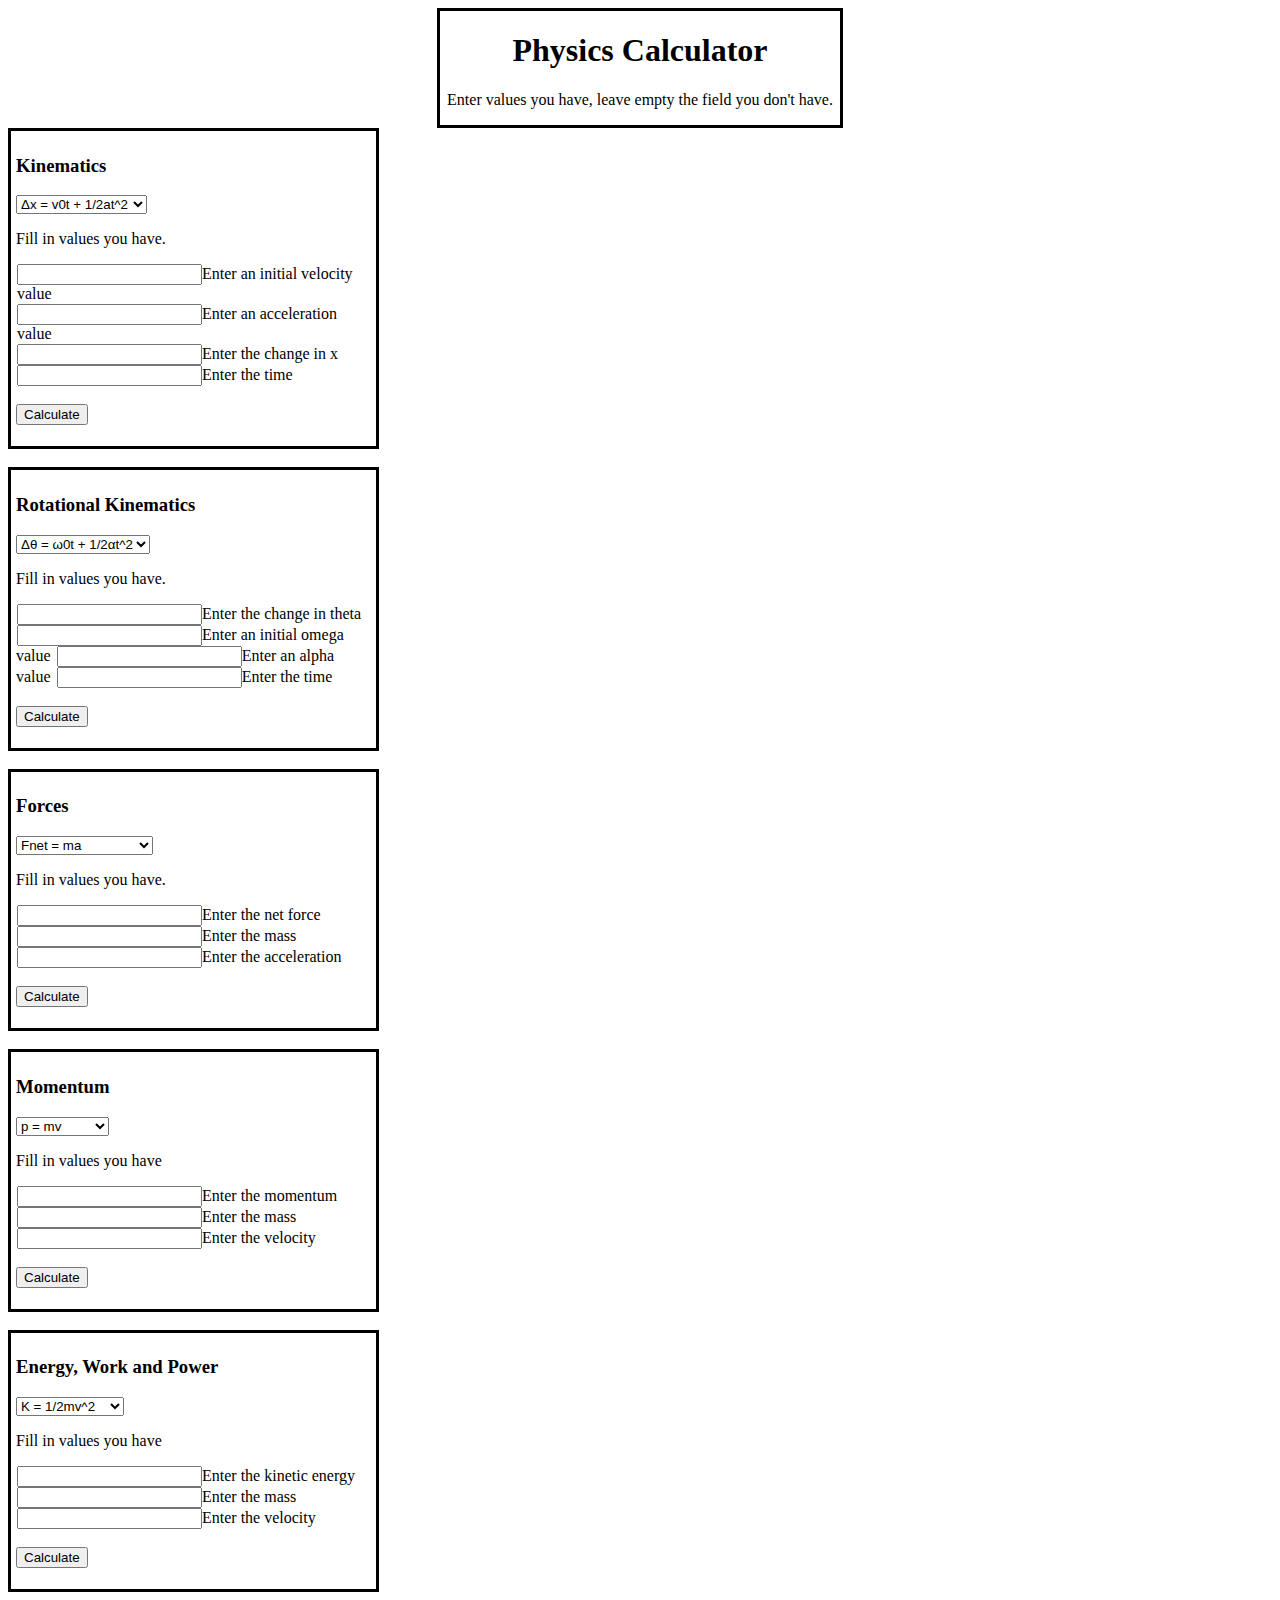
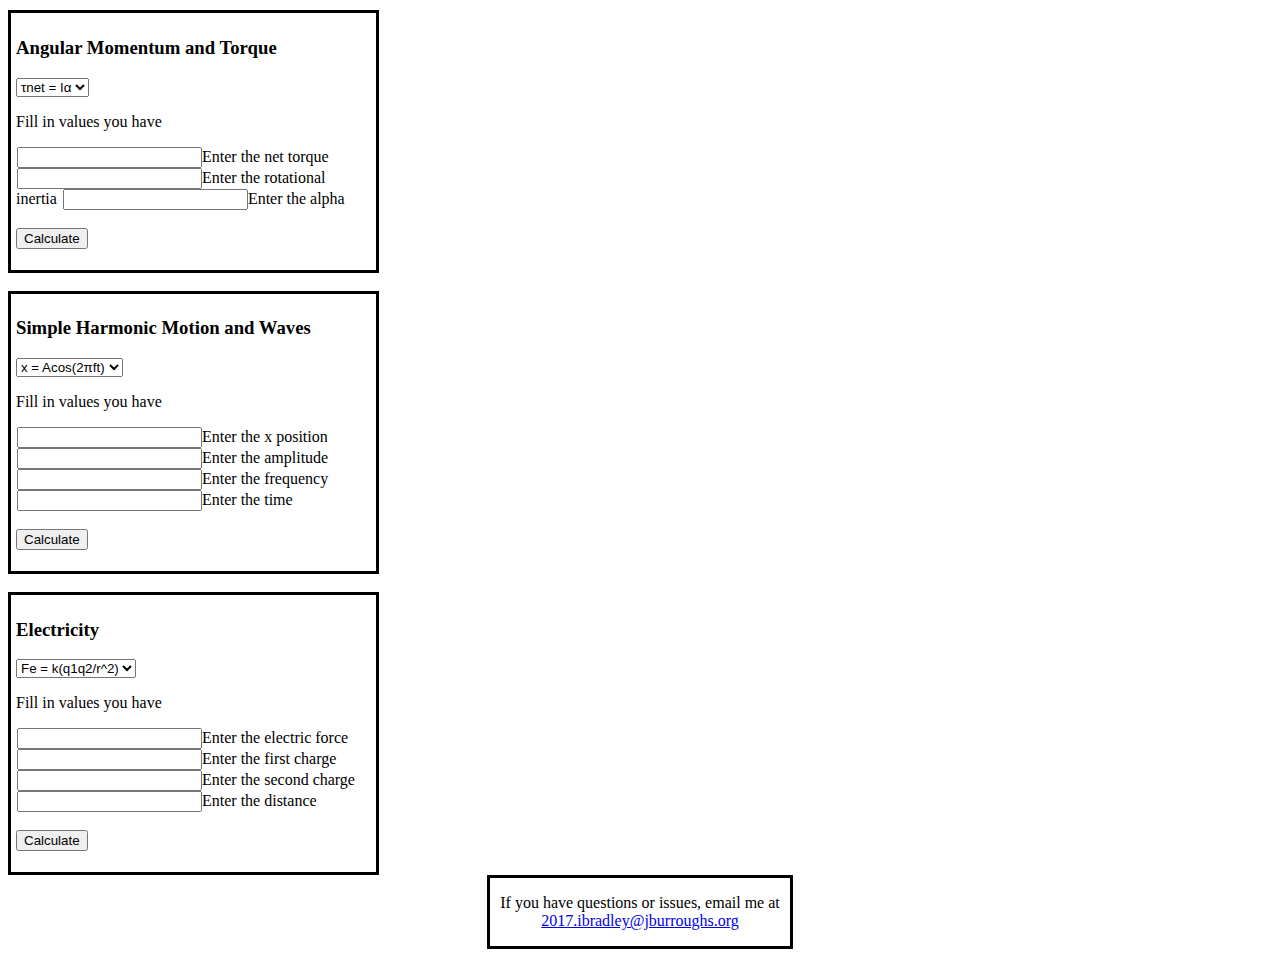
==== index.html @ 94522399 "Add files via upload" ====
<!doctype html>
<html>
<head>
<meta charset="UTF-8">
<title>Physics Calculator</title>
<script src = "calculations.js"></script>
<link rel="stylesheet" type="text/css" href="phystyle.css">
</head>
<body onLoad = "changeVisible(); changeRotVisible(); changeForceVisible(); changeMomVisible(); changeEnergyVisible(); changeTorVisible(); changeSimpleVisible(); changeElecVisible()">
<header>
<h1>Physics Calculator</h1>
<p>Enter values you have, leave empty the field you don't have.</p>
</header>
<div>
<h3>Kinematics</h3>
<select id = "select" onChange = "changeVisible()" >
	<option value = "kinone">&#916;x = v0t + 1/2at^2</option>
    <option value = "kintwo">v = v0 + at</option>
    <option value = "kinthree">v^2 = v0^2 + 2a&#916;x</option>
</select>
<p>Fill in values you have.</p>
<p class = "info" id = "velpara"><input id = "velocity"></input>Enter a final velocity value</p>
<p class = "info" id = "initvelpara"><input id = "initvelocity"></input>Enter an initial velocity value</p>
<p class = "info" id = "accelpara"><input id = "acceleration"></input>Enter an acceleration value</p>
<p class= "info" id = "delpara"><input id = "deltax"></input>Enter the change in x</p>
<p class = "info" id = "timepara"><input id = "time"></input>Enter the time</p>
<br>
<br>
<button onClick = "chooseFormula()" type = "button">Calculate</button>
<p id = "answer"></p>
</div>
<br>
<div>
<h3>Rotational Kinematics</h3>
<select id = "select2" onChange = "changeRotVisible()">
	<option value = "rotone">&#916;&#952; = &#969;0t + 1/2&#945;t^2</option>
	<option value = "rottwo">&#969; = &#969;0 + &#945;t</option>
	<option value = "rotthree">ac = v^2/r</option>
</select>
<p>Fill in values you have.</p>
<p class = "info" id = "thetapara"><input id = "deltatheta"></input>Enter the change in theta</p>
<p class = "info" id = "initomegapara"><input id = "initomega"></input>Enter an initial omega value</p>
<p class = "info" id = "omegapara"><input id = "omega"></input>Enter a final omega value</p>
<p class = "info" id = "alphapara"><input id = "alpha"></input>Enter an alpha value</p>
<p class = "info" id = "rottimepara"><input id = "rottime"></input>Enter the time</p>
<p class = "info" id = "rotvelpara"><input id = "rotvel"></input>Enter the velocity value</p>
<p class = "info" id = "centaccelpara"><input id = "centaccel"></input>Enter the acceleration</p>
<p class = "info" id = "radpara"><input id = "radius"></input>Enter the radius</p>
<br>
<br>
<button onClick = "chooseRotFormula()" type = "button">Calculate</button>
<p id = "rotanswer"></p>
</div>
<br>
<div>
<h3>Forces</h3>
<select id = "forceselect" onChange = "changeForceVisible()">
	<option value = "forceone">Fnet = ma</option>
	<option value = "forcetwo">Ff = &#956;Fn</option>
	<option value = "forcethree">Fg = mg</option>
	<option value = "forcefour">Fg = G(m1*m2)/r^2</option>
	<option value = "forcefive">Fs = kx</option>
</select>
<p>Fill in values you have.</p>
<p class = "info" id = "netforpara"><input id = "netforce"></input>Enter the net force</p>
<p class = "info" id = "masspara"><input id = "mass"></input>Enter the mass</p>
<p class = "info" id = "foraccelpara"><input id = "foraccel"></input>Enter the acceleration</p>
<p class = "info" id = "forcefricpara"><input id = "forcefric"></input>Enter the force of friction</p>
<p class = "info" id = "mupara"><input id = "mu"></input>Enter the coefficient of friction</p>
<p class = "info" id = "normforcepara"><input id = "normforce"></input>Enter the normal force</p>
<p class = "info" id = "gravforcepara"><input id = "gravforce"></input>Enter the force of gravity</p>
<p class = "info" id = "masstwopara"><input id = "masstwo"></input>Enter the second mass</p>
<p class = "info" id = "forceradpara"><input id = "forcerad"></input>Enter the radius</p>
<p class = "info" id = "forcesprpara"><input id = "forcespring"></input>Enter the spring force</p>
<p class = "info" id = "kpara"><input id = "k"></input>Enter the spring constant</p>
<p class = "info" id = "xstretchpara"><input id = "xstretch"></input>Enter the change in x</p>
<br>
<br>
<button type = "button" onClick = "chooseForceFormula()">Calculate</button>
<p id = "foranswer"></p>
</div>
<br>
<div>
<h3>Momentum</h3>
<select id = "momentselect" onChange = "changeMomVisible()">
	<option value = "momentumone">p = mv</option>
	<option value = "momentumtwo">&#916;p = Fnet&#916;t</option>
</select>
<p>Fill in values you have</p>
<p class = "info" id = "momentpara"><input id = "moment"></input>Enter the momentum</p>
<p class = "info" id = "mommasspara"><input id = "mommass"></input>Enter the mass</p>
<p class = "info" id = "momvelpara"><input id = "momvel"></input>Enter the velocity</p>
<p class = "info" id = "deltamomentpara"><input id = "deltamoment"></input>Enter the change in momentum</p>
<p class = "info" id = "momforcepara"><input id = "momforce"></input>Enter the net force</p>
<p class = "info" id = "momtimepara"><input id = "momtime"></input>Enter the time</p>
<br>
<br>
<button type = "button" onClick = "chooseMomFormula()">Calculate</button>
<p id = "momanswer"></p>
</div>
<br>
<div>
<h3>Energy, Work and Power</h3>
<select id = "energyselect" onChange = "changeEnergyVisible()">
	<option value = "energyone">K = 1/2mv^2</option>
	<option value = "energytwo">W = Fd</option>
	<option value = "energythree">P = &#916;E/&#916;t</option>
	<option value = "energyfour">K = 1/2I&#969;^2</option>
	<option value = "energyfive">Us = 1/2k&#916;x^2</option>
	<option value = "energysix">&#916;Ug = mg&#916;y</option>
</select>
<p>Fill in values you have</p>
<p class = "info" id = "kinenerpara"><input id = "kinener"></input>Enter the kinetic energy</p>
<p class = "info" id = "enermasspara"><input id = "enermass"></input>Enter the mass</p>
<p class = "info" id = "enervelpara"><input id = "enervel"></input>Enter the velocity</p>
<p class = "info" id = "workpara"><input id = "work"></input>Enter the work</p>
<p class = "info" id = "workforcepara"><input id = "workforce"></input>Enter the force</p>
<p class = "info" id = "distancepara"><input id = "distance"></input>Enter the distance</p>
<p class = "info" id = "powerpara"><input id = "power"></input>Enter the power</p>
<p class = "info" id = "enerchangepara"><input id = "enerchange"></input>Enter the change in energy</p>
<p class = "info" id = "enertimepara"><input id = "enertime"></input>Enter the time</p>
<p class = "info" id = "rotkinpara"><input id = "rotkin"></input>Enter the rotational kinetic energy</p>
<p class = "info" id = "rotinertpara"><input id = "rotinert"></input>Enter the rotational inertia</p>
<p class = "info" id = "eneromegapara"><input id = "eneromega"></input>Enter the omega</p>
<p class = "info" id = "enersprpara"><input id = "enerspr"></input>Enter the energy of the spring</p>
<p class = "info" id = "enerkpara"><input id = "enerk"></input>Enter the k value</p>
<p class = "info" id = "enerstretchpara"><input id = "enerstretch"></input>Enter the spring stretch</p>
<p class = "info" id = "gravenerpara"><input id = "gravener"></input>Enter the gravitional energy</p>
<p class = "info" id = "heightpara"><input id = "height"></input>Enter the height</p>
<br>
<br>
<button type = "button" onClick = "chooseEnerFormula()">Calculate</button>
<p id = "eneranswer"></p>
</div>
<br>
<div>
<h3>Angular Momentum and Torque</h3>
<select id = "torselect" onChange = "changeTorVisible()">
	<option value = "torone">&#964;net = I&#945;</option>
    <option value = "tortwo">&#964; = rF</option>
    <option value = "torthree">L = I&#969;</option>
    <option value = "torfour">&#916;L = &#964;&#916;t</option>
</select>
<p>Fill in values you have</p>
<p class ="info" id = "tnetpara"><input id = "tnet"></input>Enter the net torque</p>
<p class = "info" id = "inertiapara"><input id = "inertia"></input>Enter the rotational inertia</p>
<p class = "info" id = "alppara"><input id = "alp"></input>Enter the alpha</p>
<p class = "info" id = "tpara"><input id = "t"></input>Enter the torque</p>
<p class = "info" id = "tradpara"><input id = "trad"></input>Enter the radius</p>
<p class = "info" id = "tforcepara"><input id = "tforce"></input>Enter the force</p>
<p class = "info" id = "angmompara"><input id = "angmom"></input>Enter the angular momentum</p>
<p class = "info" id = "momomegapara"><input id = "momomega"></input>Enter the omega</p>
<p class = "info" id = "delangmompara"><input id = "delangmom"></input>Enter angular momentum change</p>
<p class = "info" id = "angmomtimepara"><input id = "angmomtime"></input>Enter the time</p>
<br>
<br>
<button type = "button" onClick = "chooseTorFormula()">Calculate</button>
<p id = "toranswer"></p>
</div>
<br>
<div>
<h3>Simple Harmonic Motion and Waves</h3>
<select id = "simpleselect" onChange = "changeSimpleVisible()">
	<option value = "simpleone">x = Acos(2&#960;ft)</option>
	<option value = "simpletwo">Ts = 2&#960;&radic;(m/k)</option>
	<option value = "simplethree">Tp = 2&#960;&radic;(l/g)</option>
	<option value = "simplefour">&#955; = v/f</option>
</select>
<p>Fill in values you have</p>
<p class = "info" id = "pospara"><input id = "pos"></input>Enter the x position</p>
<p class = "info" id = "amplitudepara"><input id = "amplitude"></input>Enter the amplitude</p>
<p class = "info" id = "freqpara"><input id = "freq"></input>Enter the frequency</p>
<p class = "info" id = "simpletimepara"><input id = "simpletime"></input>Enter the time</p>
<p class = "info" id = "sprperiodpara"><input id = "sprperiod"></input>Enter the spring period</p>
<p class = "info" id = "simplemasspara"><input id = "simplemass"></input>Enter the mass</p>
<p class = "info" id = "simplekpara"><input id = "simplek"></input>Enter the k value</p>
<p class = "info" id = "penperiodpara"><input id = "penperiod"></input>Enter the pendulum period</p>
<p class = "info" id = "lengthpara"><input id = "length"></input>Enter the length</p>
<p class = "info" id = "gravitypara"><input id = "gravity"></input>Enter the gravity</p>
<p class = "info" id = "wavelengthpara"><input id = "wavelength"></input>Enter the wavelength</p>
<p class = "info" id = "wavevelocitypara"><input id = "wavevelocity"></input>Enter the velocity</p>
<br>
<br>
<button type = "button" onClick = "chooseSimpleFormula()">Calculate</button>
<p id = "simpleanswer"></p>
</div>	
<br>
<div>
<h3>Electricity</h3>
<select id = "elecselect" onChange = "changeElecVisible()">
	<option value = "elecone">Fe = k(q1q2/r^2)</option>
    <option value = "electwo">I = &#916;q/&#916;t</option>
    <option value = "electhree">R = &#961;l/A</option>
    <option value = "elecfour">I = &#916;V/R</option>
    <option value = "elecfive">P = I&#916;V</option>
</select>
<p>Fill in values you have</p>
<p class = "info" id = "elecforcepara"><input id = "elecforce"></input>Enter the electric force</p>
<p class = "info" id = "chargeonepara"><input id = "chargeone"></input>Enter the first charge</p>
<p class = "info" id = "chargetwopara"><input id = "chargetwo"></input>Enter the second charge</p>
<p class = "info" id = "elecradpara"><input id = "elecrad"></input>Enter the distance</p>
<p class = "info" id = "ampspara"><input id = "amps"></input>Enter the current</p>
<p class = "info" id = "deltachargepara"><input id = "deltacharge"></input>Enter the change in charge</p>
<p class = "info" id = "electimepara"><input id = "electime"></input>Enter the time</p>
<p class = "info" id = "resistancepara"><input id = "resistance"></input>Enter the resistance</p>
<p class = "info" id = "rowpara"><input id = "row"></input>Enter the resistivity</p>
<p class = "info" id = "eleclengthpara"><input id = "eleclength"></input>Enter the length</p>
<p class = "info" id = "areapara"><input id = "area"></input>Enter the area</p>
<p class = "info" id = "voltagepara"><input id = "voltage"></input>Enter the voltage</p>
<p class = "info" id = "elecpowerpara"><input id = "elecpower"></input>Enter the power</p>
<br>
<br>
<button type = "button" onClick = "chooseElecFormula()">Calculate</button>
<p id = "elecanswer"></p>
</div>
<footer>
<p>If you have questions or issues, email me at <a href = "mailto:2017.ibradley@jburroughs.org">2017.ibradley@jburroughs.org</a></p>
</footer>
</body>
</html>
---- phystyle.css ----
@charset "UTF-8";
/* CSS Document */
.info{
	margin: 1px;	
}
div{
	border:solid;
	padding:5px;
	width:355px;

}
header{
	margin-left:auto;
	margin-right:auto;
	display:block;
	text-align:center;
	width:400px;
	border:solid;
		
}
footer{
	margin-left:auto;
	margin-right:auto;
	display:block;
	border:solid;
	text-align:center;
	width:300px;	
}
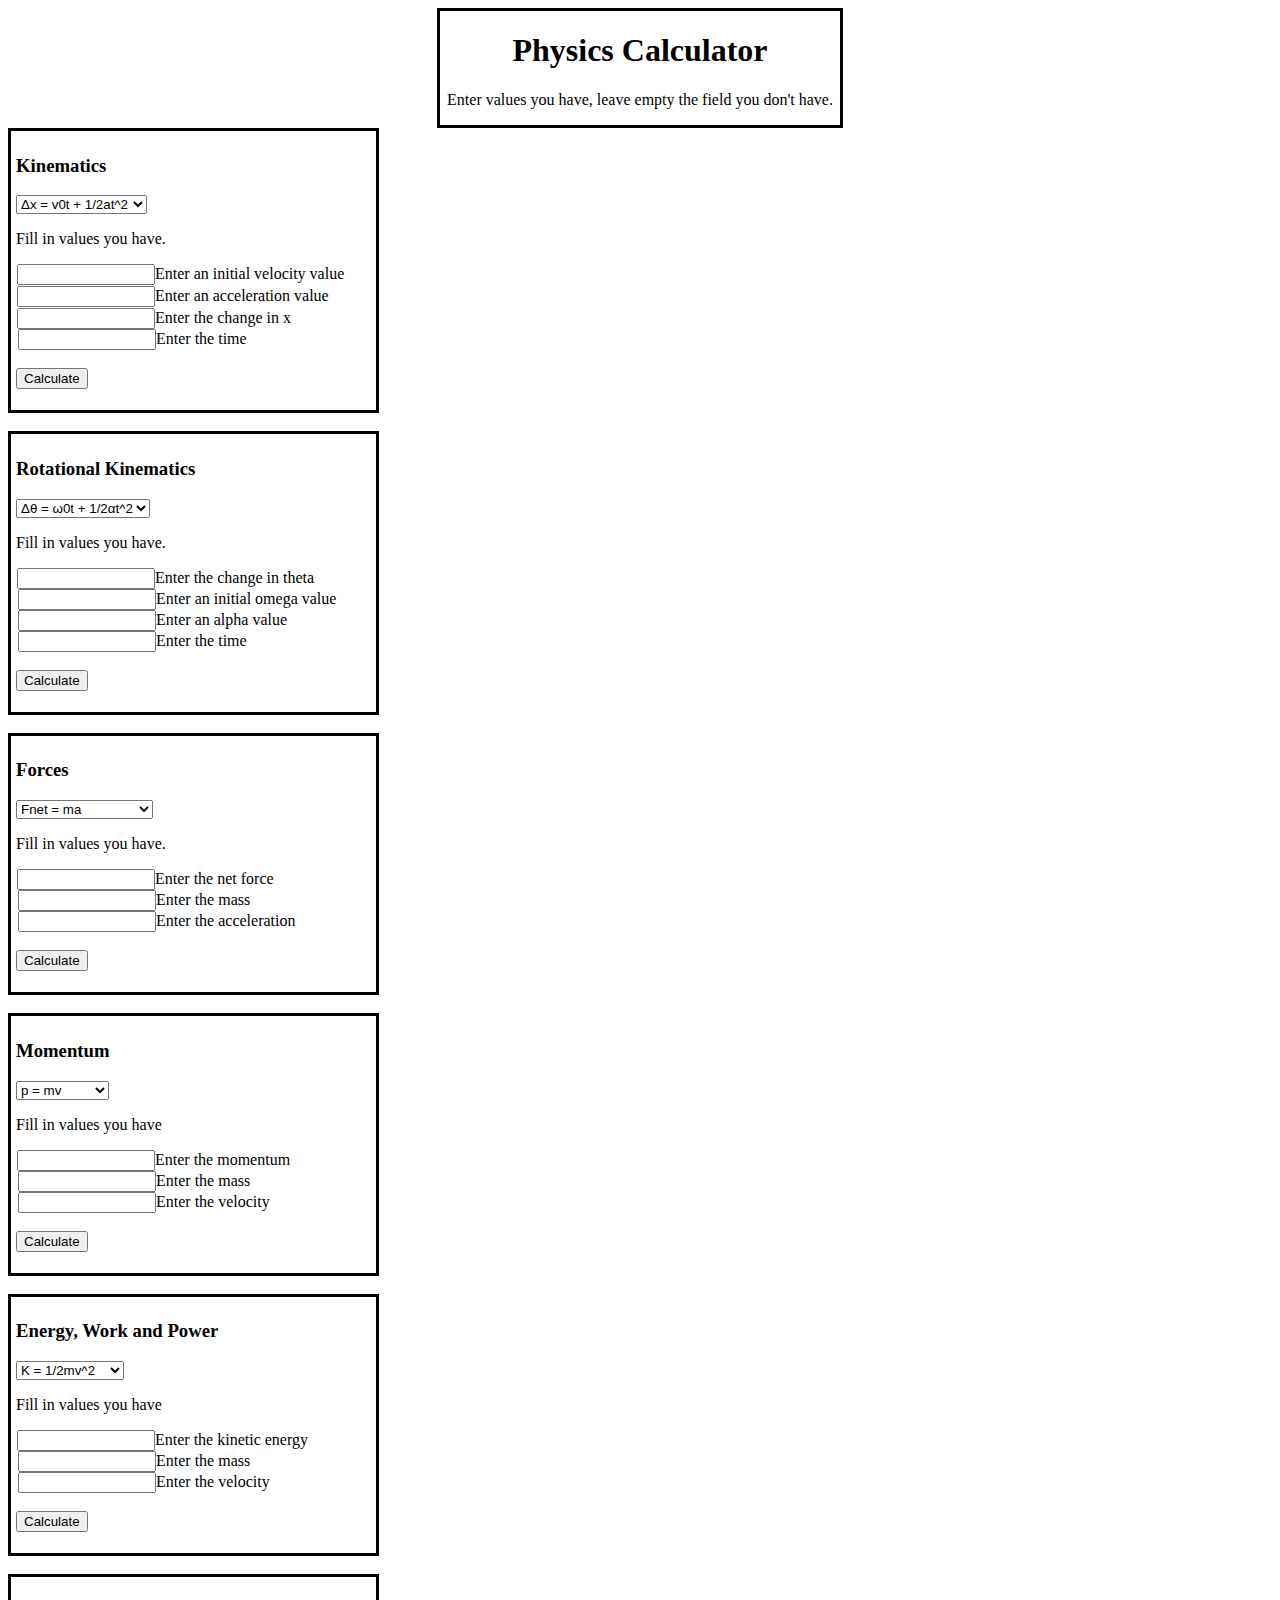
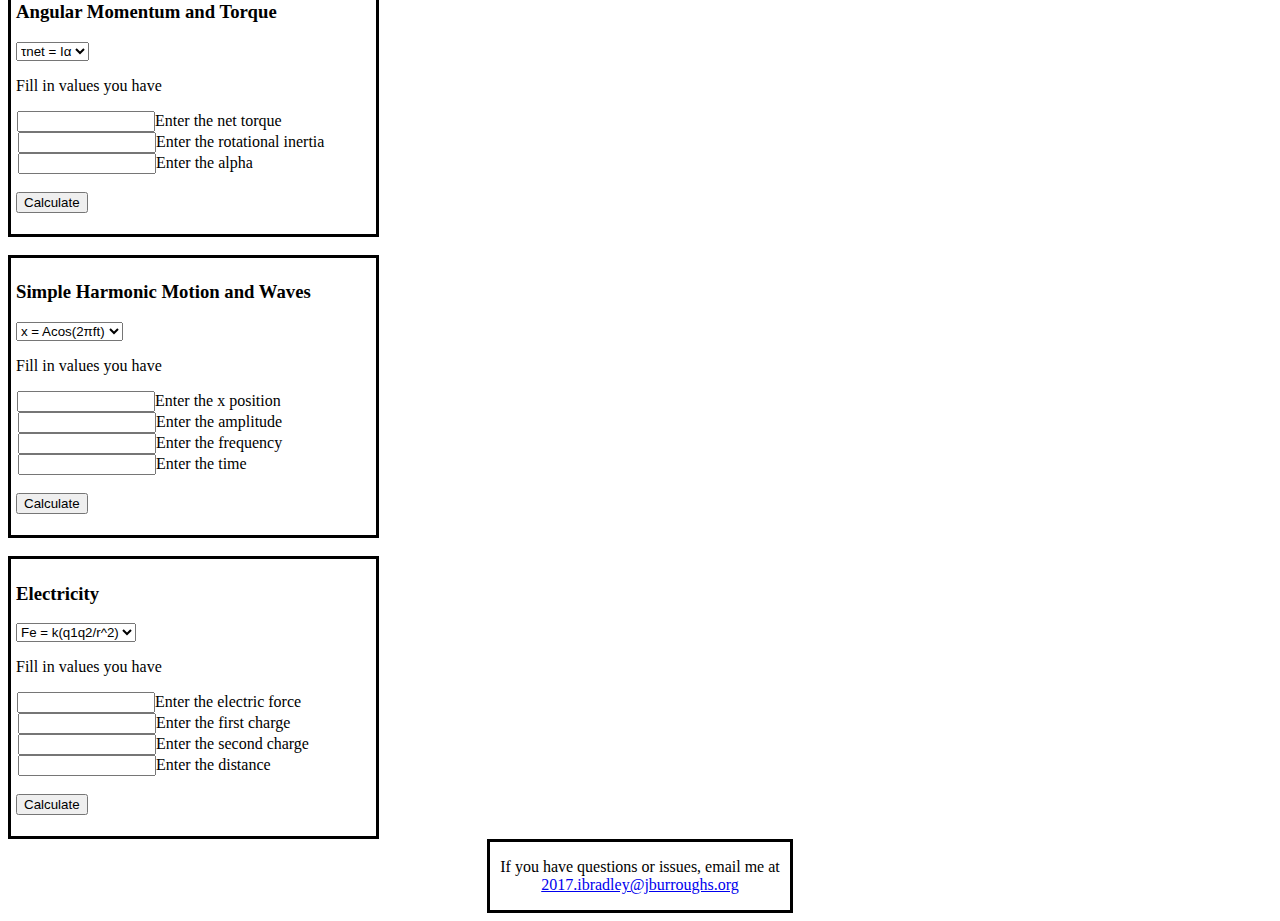
==== commit efdbe257: "Style Changes" ====
--- a/index.html
+++ b/index.html
@@ -19,12 +19,11 @@
     <option value = "kinthree">v^2 = v0^2 + 2a&#916;x</option>
 </select>
 <p>Fill in values you have.</p>
-<p class = "info" id = "velpara"><input id = "velocity"></input>Enter a final velocity value</p>
-<p class = "info" id = "initvelpara"><input id = "initvelocity"></input>Enter an initial velocity value</p>
-<p class = "info" id = "accelpara"><input id = "acceleration"></input>Enter an acceleration value</p>
-<p class= "info" id = "delpara"><input id = "deltax"></input>Enter the change in x</p>
-<p class = "info" id = "timepara"><input id = "time"></input>Enter the time</p>
-<br>
+<p class = "info" id = "velpara"><input id = "velocity"></input>Enter a final velocity value<br></p>
+<p class = "info" id = "initvelpara"><input id = "initvelocity"></input>Enter an initial velocity value<br></p>
+<p class = "info" id = "accelpara"><input id = "acceleration"></input>Enter an acceleration value<br></p>
+<p class= "info" id = "delpara"><input id = "deltax"></input>Enter the change in x<br></p>
+<p class = "info" id = "timepara"><input id = "time"></input>Enter the time<br></p>
 <br>
 <button onClick = "chooseFormula()" type = "button">Calculate</button>
 <p id = "answer"></p>
@@ -38,15 +37,14 @@
 	<option value = "rotthree">ac = v^2/r</option>
 </select>
 <p>Fill in values you have.</p>
-<p class = "info" id = "thetapara"><input id = "deltatheta"></input>Enter the change in theta</p>
-<p class = "info" id = "initomegapara"><input id = "initomega"></input>Enter an initial omega value</p>
-<p class = "info" id = "omegapara"><input id = "omega"></input>Enter a final omega value</p>
-<p class = "info" id = "alphapara"><input id = "alpha"></input>Enter an alpha value</p>
-<p class = "info" id = "rottimepara"><input id = "rottime"></input>Enter the time</p>
-<p class = "info" id = "rotvelpara"><input id = "rotvel"></input>Enter the velocity value</p>
-<p class = "info" id = "centaccelpara"><input id = "centaccel"></input>Enter the acceleration</p>
-<p class = "info" id = "radpara"><input id = "radius"></input>Enter the radius</p>
-<br>
+<p class = "info" id = "thetapara"><input id = "deltatheta"></input>Enter the change in theta<br></p>
+<p class = "info" id = "initomegapara"><input id = "initomega"></input>Enter an initial omega value<br></p>
+<p class = "info" id = "omegapara"><input id = "omega"></input>Enter a final omega value<br></p>
+<p class = "info" id = "alphapara"><input id = "alpha"></input>Enter an alpha value<br></p>
+<p class = "info" id = "rottimepara"><input id = "rottime"></input>Enter the time<br></p>
+<p class = "info" id = "rotvelpara"><input id = "rotvel"></input>Enter the velocity value<br></p>
+<p class = "info" id = "centaccelpara"><input id = "centaccel"></input>Enter the acceleration<br></p>
+<p class = "info" id = "radpara"><input id = "radius"></input>Enter the radius<br></p>
 <br>
 <button onClick = "chooseRotFormula()" type = "button">Calculate</button>
 <p id = "rotanswer"></p>
@@ -62,19 +60,18 @@
 	<option value = "forcefive">Fs = kx</option>
 </select>
 <p>Fill in values you have.</p>
-<p class = "info" id = "netforpara"><input id = "netforce"></input>Enter the net force</p>
-<p class = "info" id = "masspara"><input id = "mass"></input>Enter the mass</p>
-<p class = "info" id = "foraccelpara"><input id = "foraccel"></input>Enter the acceleration</p>
-<p class = "info" id = "forcefricpara"><input id = "forcefric"></input>Enter the force of friction</p>
-<p class = "info" id = "mupara"><input id = "mu"></input>Enter the coefficient of friction</p>
-<p class = "info" id = "normforcepara"><input id = "normforce"></input>Enter the normal force</p>
-<p class = "info" id = "gravforcepara"><input id = "gravforce"></input>Enter the force of gravity</p>
-<p class = "info" id = "masstwopara"><input id = "masstwo"></input>Enter the second mass</p>
-<p class = "info" id = "forceradpara"><input id = "forcerad"></input>Enter the radius</p>
-<p class = "info" id = "forcesprpara"><input id = "forcespring"></input>Enter the spring force</p>
-<p class = "info" id = "kpara"><input id = "k"></input>Enter the spring constant</p>
-<p class = "info" id = "xstretchpara"><input id = "xstretch"></input>Enter the change in x</p>
-<br>
+<p class = "info" id = "netforpara"><input id = "netforce"></input>Enter the net force<br></p>
+<p class = "info" id = "masspara"><input id = "mass"></input>Enter the mass<br></p>
+<p class = "info" id = "foraccelpara"><input id = "foraccel"></input>Enter the acceleration<br></p>
+<p class = "info" id = "forcefricpara"><input id = "forcefric"></input>Enter the force of friction<br></p>
+<p class = "info" id = "mupara"><input id = "mu"></input>Enter the coefficient of friction<br></p>
+<p class = "info" id = "normforcepara"><input id = "normforce"></input>Enter the normal force<br></p>
+<p class = "info" id = "gravforcepara"><input id = "gravforce"></input>Enter the force of gravity<br></p>
+<p class = "info" id = "masstwopara"><input id = "masstwo"></input>Enter the second mass<br></p>
+<p class = "info" id = "forceradpara"><input id = "forcerad"></input>Enter the radius<br></p>
+<p class = "info" id = "forcesprpara"><input id = "forcespring"></input>Enter the spring force<br></p>
+<p class = "info" id = "kpara"><input id = "k"></input>Enter the spring constant<br></p>
+<p class = "info" id = "xstretchpara"><input id = "xstretch"></input>Enter the change in x<br></p>
 <br>
 <button type = "button" onClick = "chooseForceFormula()">Calculate</button>
 <p id = "foranswer"></p>
@@ -87,13 +84,12 @@
 	<option value = "momentumtwo">&#916;p = Fnet&#916;t</option>
 </select>
 <p>Fill in values you have</p>
-<p class = "info" id = "momentpara"><input id = "moment"></input>Enter the momentum</p>
-<p class = "info" id = "mommasspara"><input id = "mommass"></input>Enter the mass</p>
-<p class = "info" id = "momvelpara"><input id = "momvel"></input>Enter the velocity</p>
-<p class = "info" id = "deltamomentpara"><input id = "deltamoment"></input>Enter the change in momentum</p>
-<p class = "info" id = "momforcepara"><input id = "momforce"></input>Enter the net force</p>
-<p class = "info" id = "momtimepara"><input id = "momtime"></input>Enter the time</p>
-<br>
+<p class = "info" id = "momentpara"><input id = "moment"></input>Enter the momentum<br></p>
+<p class = "info" id = "mommasspara"><input id = "mommass"></input>Enter the mass<br></p>
+<p class = "info" id = "momvelpara"><input id = "momvel"></input>Enter the velocity<br></p>
+<p class = "info" id = "deltamomentpara"><input id = "deltamoment"></input>Enter the change in momentum<br></p>
+<p class = "info" id = "momforcepara"><input id = "momforce"></input>Enter the net force<br></p>
+<p class = "info" id = "momtimepara"><input id = "momtime"></input>Enter the time<br></p>
 <br>
 <button type = "button" onClick = "chooseMomFormula()">Calculate</button>
 <p id = "momanswer"></p>
@@ -110,24 +106,23 @@
 	<option value = "energysix">&#916;Ug = mg&#916;y</option>
 </select>
 <p>Fill in values you have</p>
-<p class = "info" id = "kinenerpara"><input id = "kinener"></input>Enter the kinetic energy</p>
-<p class = "info" id = "enermasspara"><input id = "enermass"></input>Enter the mass</p>
-<p class = "info" id = "enervelpara"><input id = "enervel"></input>Enter the velocity</p>
-<p class = "info" id = "workpara"><input id = "work"></input>Enter the work</p>
-<p class = "info" id = "workforcepara"><input id = "workforce"></input>Enter the force</p>
-<p class = "info" id = "distancepara"><input id = "distance"></input>Enter the distance</p>
-<p class = "info" id = "powerpara"><input id = "power"></input>Enter the power</p>
-<p class = "info" id = "enerchangepara"><input id = "enerchange"></input>Enter the change in energy</p>
-<p class = "info" id = "enertimepara"><input id = "enertime"></input>Enter the time</p>
-<p class = "info" id = "rotkinpara"><input id = "rotkin"></input>Enter the rotational kinetic energy</p>
-<p class = "info" id = "rotinertpara"><input id = "rotinert"></input>Enter the rotational inertia</p>
-<p class = "info" id = "eneromegapara"><input id = "eneromega"></input>Enter the omega</p>
-<p class = "info" id = "enersprpara"><input id = "enerspr"></input>Enter the energy of the spring</p>
-<p class = "info" id = "enerkpara"><input id = "enerk"></input>Enter the k value</p>
-<p class = "info" id = "enerstretchpara"><input id = "enerstretch"></input>Enter the spring stretch</p>
-<p class = "info" id = "gravenerpara"><input id = "gravener"></input>Enter the gravitional energy</p>
-<p class = "info" id = "heightpara"><input id = "height"></input>Enter the height</p>
-<br>
+<p class = "info" id = "kinenerpara"><input id = "kinener"></input>Enter the kinetic energy<br></p>
+<p class = "info" id = "enermasspara"><input id = "enermass"></input>Enter the mass<br></p>
+<p class = "info" id = "enervelpara"><input id = "enervel"></input>Enter the velocity<br></p>
+<p class = "info" id = "workpara"><input id = "work"></input>Enter the work<br></p>
+<p class = "info" id = "workforcepara"><input id = "workforce"></input>Enter the force<br></p>
+<p class = "info" id = "distancepara"><input id = "distance"></input>Enter the distance<br></p>
+<p class = "info" id = "powerpara"><input id = "power"></input>Enter the power<br></p>
+<p class = "info" id = "enerchangepara"><input id = "enerchange"></input>Enter the change in energy<br></p>
+<p class = "info" id = "enertimepara"><input id = "enertime"></input>Enter the time<br></p>
+<p class = "info" id = "rotkinpara"><input id = "rotkin"></input>Enter the rotational kinetic energy<br></p>
+<p class = "info" id = "rotinertpara"><input id = "rotinert"></input>Enter the rotational inertia<br></p>
+<p class = "info" id = "eneromegapara"><input id = "eneromega"></input>Enter the omega<br></p>
+<p class = "info" id = "enersprpara"><input id = "enerspr"></input>Enter the energy of the spring<br></p>
+<p class = "info" id = "enerkpara"><input id = "enerk"></input>Enter the k value<br></p>
+<p class = "info" id = "enerstretchpara"><input id = "enerstretch"></input>Enter the spring stretch<br></p>
+<p class = "info" id = "gravenerpara"><input id = "gravener"></input>Enter the gravitional energy<br></p>
+<p class = "info" id = "heightpara"><input id = "height"></input>Enter the height<br></p>
 <br>
 <button type = "button" onClick = "chooseEnerFormula()">Calculate</button>
 <p id = "eneranswer"></p>
@@ -142,17 +137,16 @@
     <option value = "torfour">&#916;L = &#964;&#916;t</option>
 </select>
 <p>Fill in values you have</p>
-<p class ="info" id = "tnetpara"><input id = "tnet"></input>Enter the net torque</p>
-<p class = "info" id = "inertiapara"><input id = "inertia"></input>Enter the rotational inertia</p>
-<p class = "info" id = "alppara"><input id = "alp"></input>Enter the alpha</p>
-<p class = "info" id = "tpara"><input id = "t"></input>Enter the torque</p>
-<p class = "info" id = "tradpara"><input id = "trad"></input>Enter the radius</p>
-<p class = "info" id = "tforcepara"><input id = "tforce"></input>Enter the force</p>
-<p class = "info" id = "angmompara"><input id = "angmom"></input>Enter the angular momentum</p>
-<p class = "info" id = "momomegapara"><input id = "momomega"></input>Enter the omega</p>
-<p class = "info" id = "delangmompara"><input id = "delangmom"></input>Enter angular momentum change</p>
-<p class = "info" id = "angmomtimepara"><input id = "angmomtime"></input>Enter the time</p>
-<br>
+<p class ="info" id = "tnetpara"><input id = "tnet"></input>Enter the net torque<br></p>
+<p class = "info" id = "inertiapara"><input id = "inertia"></input>Enter the rotational inertia<br></p>
+<p class = "info" id = "alppara"><input id = "alp"></input>Enter the alpha<br></p>
+<p class = "info" id = "tpara"><input id = "t"></input>Enter the torque<br></p>
+<p class = "info" id = "tradpara"><input id = "trad"></input>Enter the radius<br></p>
+<p class = "info" id = "tforcepara"><input id = "tforce"></input>Enter the force<br></p>
+<p class = "info" id = "angmompara"><input id = "angmom"></input>Enter the angular momentum<br></p>
+<p class = "info" id = "momomegapara"><input id = "momomega"></input>Enter the omega<br></p>
+<p class = "info" id = "delangmompara"><input id = "delangmom"></input>Enter angular momentum change<br></p>
+<p class = "info" id = "angmomtimepara"><input id = "angmomtime"></input>Enter the time<br></p>
 <br>
 <button type = "button" onClick = "chooseTorFormula()">Calculate</button>
 <p id = "toranswer"></p>
@@ -167,19 +161,18 @@
 	<option value = "simplefour">&#955; = v/f</option>
 </select>
 <p>Fill in values you have</p>
-<p class = "info" id = "pospara"><input id = "pos"></input>Enter the x position</p>
-<p class = "info" id = "amplitudepara"><input id = "amplitude"></input>Enter the amplitude</p>
-<p class = "info" id = "freqpara"><input id = "freq"></input>Enter the frequency</p>
-<p class = "info" id = "simpletimepara"><input id = "simpletime"></input>Enter the time</p>
-<p class = "info" id = "sprperiodpara"><input id = "sprperiod"></input>Enter the spring period</p>
-<p class = "info" id = "simplemasspara"><input id = "simplemass"></input>Enter the mass</p>
-<p class = "info" id = "simplekpara"><input id = "simplek"></input>Enter the k value</p>
-<p class = "info" id = "penperiodpara"><input id = "penperiod"></input>Enter the pendulum period</p>
-<p class = "info" id = "lengthpara"><input id = "length"></input>Enter the length</p>
-<p class = "info" id = "gravitypara"><input id = "gravity"></input>Enter the gravity</p>
-<p class = "info" id = "wavelengthpara"><input id = "wavelength"></input>Enter the wavelength</p>
-<p class = "info" id = "wavevelocitypara"><input id = "wavevelocity"></input>Enter the velocity</p>
-<br>
+<p class = "info" id = "pospara"><input id = "pos"></input>Enter the x position<br></p>
+<p class = "info" id = "amplitudepara"><input id = "amplitude"></input>Enter the amplitude<br></p>
+<p class = "info" id = "freqpara"><input id = "freq"></input>Enter the frequency<br></p>
+<p class = "info" id = "simpletimepara"><input id = "simpletime"></input>Enter the time<br></p>
+<p class = "info" id = "sprperiodpara"><input id = "sprperiod"></input>Enter the spring period<br></p>
+<p class = "info" id = "simplemasspara"><input id = "simplemass"></input>Enter the mass<br></p>
+<p class = "info" id = "simplekpara"><input id = "simplek"></input>Enter the k value<br></p>
+<p class = "info" id = "penperiodpara"><input id = "penperiod"></input>Enter the pendulum period<br></p>
+<p class = "info" id = "lengthpara"><input id = "length"></input>Enter the length<br></p>
+<p class = "info" id = "gravitypara"><input id = "gravity"></input>Enter the gravity<br></p>
+<p class = "info" id = "wavelengthpara"><input id = "wavelength"></input>Enter the wavelength<br></p>
+<p class = "info" id = "wavevelocitypara"><input id = "wavevelocity"></input>Enter the velocity<br></p>
 <br>
 <button type = "button" onClick = "chooseSimpleFormula()">Calculate</button>
 <p id = "simpleanswer"></p>
@@ -195,20 +188,19 @@
     <option value = "elecfive">P = I&#916;V</option>
 </select>
 <p>Fill in values you have</p>
-<p class = "info" id = "elecforcepara"><input id = "elecforce"></input>Enter the electric force</p>
-<p class = "info" id = "chargeonepara"><input id = "chargeone"></input>Enter the first charge</p>
-<p class = "info" id = "chargetwopara"><input id = "chargetwo"></input>Enter the second charge</p>
-<p class = "info" id = "elecradpara"><input id = "elecrad"></input>Enter the distance</p>
-<p class = "info" id = "ampspara"><input id = "amps"></input>Enter the current</p>
-<p class = "info" id = "deltachargepara"><input id = "deltacharge"></input>Enter the change in charge</p>
-<p class = "info" id = "electimepara"><input id = "electime"></input>Enter the time</p>
-<p class = "info" id = "resistancepara"><input id = "resistance"></input>Enter the resistance</p>
-<p class = "info" id = "rowpara"><input id = "row"></input>Enter the resistivity</p>
-<p class = "info" id = "eleclengthpara"><input id = "eleclength"></input>Enter the length</p>
-<p class = "info" id = "areapara"><input id = "area"></input>Enter the area</p>
-<p class = "info" id = "voltagepara"><input id = "voltage"></input>Enter the voltage</p>
-<p class = "info" id = "elecpowerpara"><input id = "elecpower"></input>Enter the power</p>
-<br>
+<p class = "info" id = "elecforcepara"><input id = "elecforce"></input>Enter the electric force<br></p>
+<p class = "info" id = "chargeonepara"><input id = "chargeone"></input>Enter the first charge<br></p>
+<p class = "info" id = "chargetwopara"><input id = "chargetwo"></input>Enter the second charge<br></p>
+<p class = "info" id = "elecradpara"><input id = "elecrad"></input>Enter the distance<br></p>
+<p class = "info" id = "ampspara"><input id = "amps"></input>Enter the current<br></p>
+<p class = "info" id = "deltachargepara"><input id = "deltacharge"></input>Enter the change in charge<br></p>
+<p class = "info" id = "electimepara"><input id = "electime"></input>Enter the time<br></p>
+<p class = "info" id = "resistancepara"><input id = "resistance"></input>Enter the resistance<br></p>
+<p class = "info" id = "rowpara"><input id = "row"></input>Enter the resistivity<br></p>
+<p class = "info" id = "eleclengthpara"><input id = "eleclength"></input>Enter the length<br></p>
+<p class = "info" id = "areapara"><input id = "area"></input>Enter the area<br></p>
+<p class = "info" id = "voltagepara"><input id = "voltage"></input>Enter the voltage<br></p>
+<p class = "info" id = "elecpowerpara"><input id = "elecpower"></input>Enter the power<br></p>
 <br>
 <button type = "button" onClick = "chooseElecFormula()">Calculate</button>
 <p id = "elecanswer"></p>
--- a/phystyle.css
+++ b/phystyle.css
@@ -2,6 +2,12 @@
 /* CSS Document */
 .info{
 	margin: 1px;	
+}
+p{
+	font-family:"times new roman";
+}
+input{
+	width:130px;
 }
 div{
 	border:solid;
